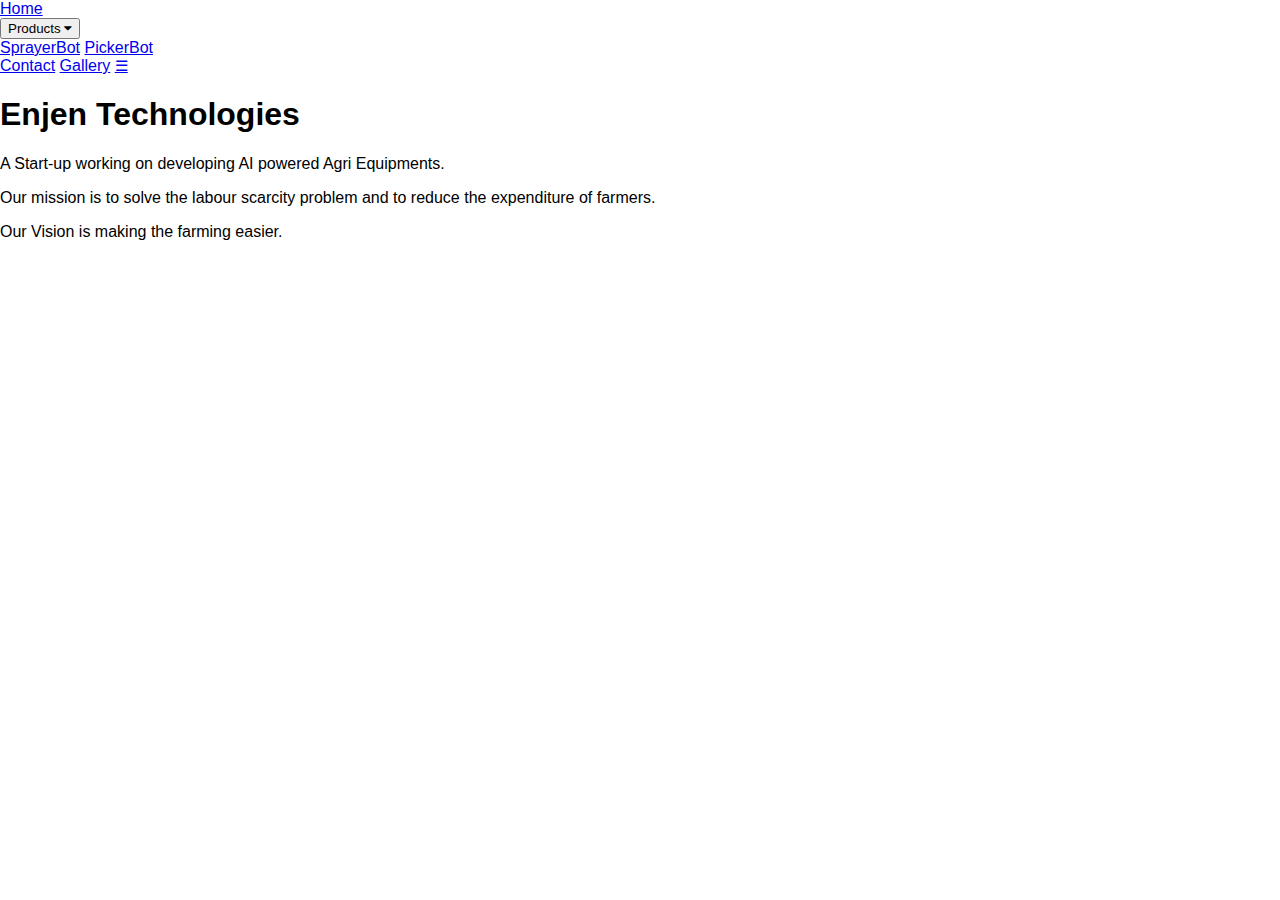
==== index.html @ e348e872 "Add files via upload" ====
<!DOCTYPE html>
<html>
<head>
<meta name="viewport" content="width=device-width, initial-scale=1">
<link rel="stylesheet" href="https://cdnjs.cloudflare.com/ajax/libs/font-awesome/4.7.0/css/font-awesome.min.css">
<link rel = "stylesheet" type = "text/css" href = "css/container.css">
<script type="text/javascript" src="js/fun.js"></script>
</head>
<style>
body {margin:0;font-family:Arial}
</style>

<body>

<div class="topnav" id="myTopnav">
  <a href="#home" class="active">Home</a>
  <div class="dropdown">
    <button class="dropbtn">Products
      <i class="fa fa-caret-down"></i>
    </button>
    <div class="dropdown-content">
      <a href="sprayerBot.html">SprayerBot</a>
      <a href="pickerBot.html">PickerBot</a>
    </div>
  </div>
  <a href="contact.html">Contact</a>
  <a href="gallery.html">Gallery</a>
  <a href="javascript:void(0);" style="font-size:15px;" class="icon" onclick="myNavigator()">&#9776;</a>
</div>

<div class="container">
  <div class="center">
  <h1 class="font_size_forH1">Enjen Technologies</h1>
  <p class="font_size_forP">A Start-up working on developing AI powered Agri Equipments.</p>
  <p class="font_size_forP">Our mission is to solve the labour scarcity problem and to reduce the expenditure of farmers.</p>
  <p class="font_size_forP">Our Vision is making the farming easier.</p>
</div>
</div>



</body>
</html>
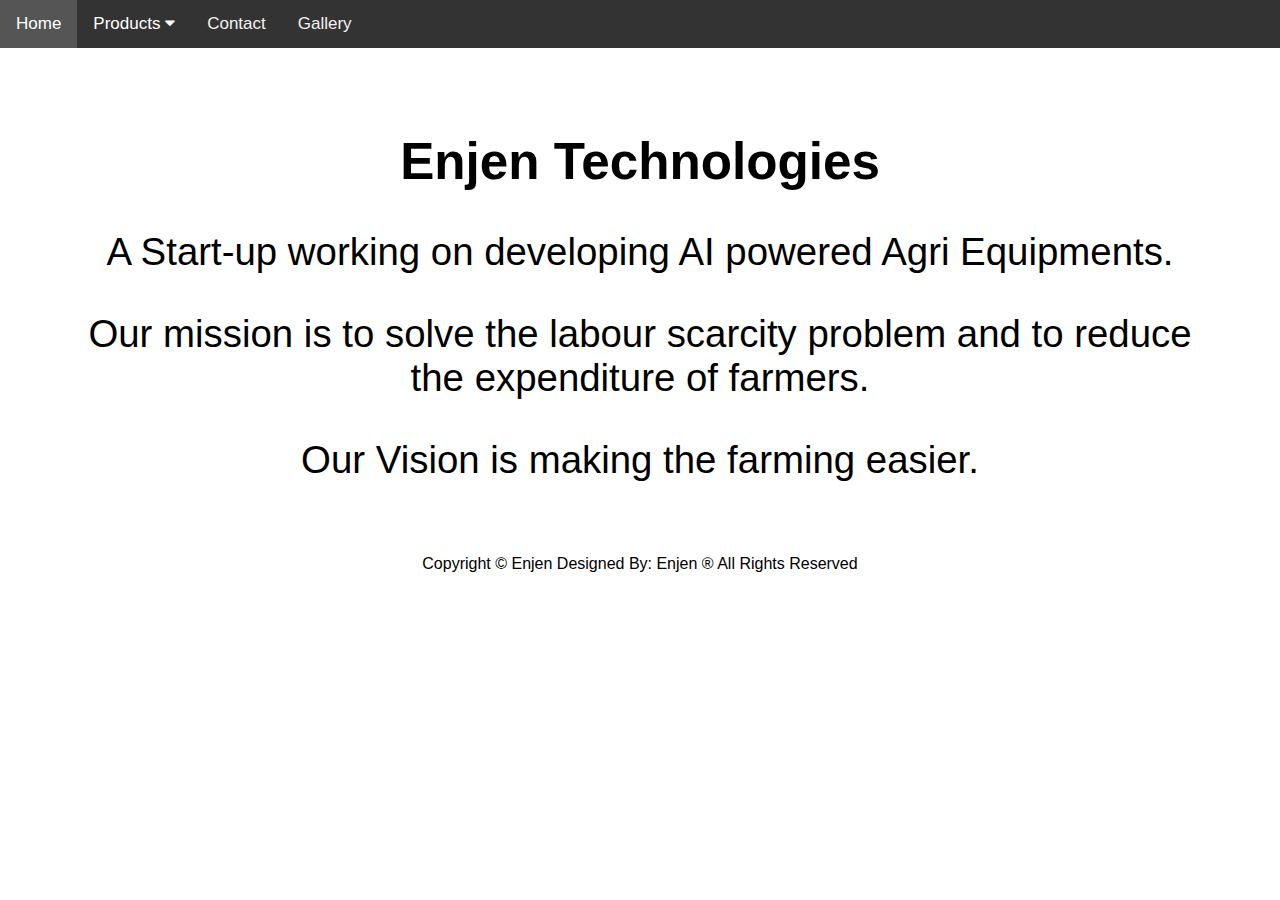
==== commit c86b319c: "Add files via upload" ====
--- a/index.html
+++ b/index.html
@@ -27,17 +27,18 @@
   <a href="gallery.html">Gallery</a>
   <a href="javascript:void(0);" style="font-size:15px;" class="icon" onclick="myNavigator()">&#9776;</a>
 </div>
-
 <div class="container">
   <div class="center">
   <h1 class="font_size_forH1">Enjen Technologies</h1>
   <p class="font_size_forP">A Start-up working on developing AI powered Agri Equipments.</p>
   <p class="font_size_forP">Our mission is to solve the labour scarcity problem and to reduce the expenditure of farmers.</p>
   <p class="font_size_forP">Our Vision is making the farming easier.</p>
+  <br>
+  <footer>
+    <p>Copyright &#169; Enjen  Designed By: Enjen    &#174; All Rights Reserved </p>
+  </footer>
 </div>
 </div>
 
-
-
 </body>
 </html>
--- a/css/container.css
+++ b/css/container.css
@@ -0,0 +1,129 @@
+@charset "UTF-8";
+.font_size_forP{
+   font-size: 3vw;
+}
+.font_size_forH1{
+  font-size: 4vw;
+}
+.container {
+    display: grid;
+    grid-gap: 5px;
+    grid-template-columns: repeat(auto-fit, minmax(100px, 1fr));
+    grid-template-rows: repeat(2, 100px);
+}
+.imgresponsive {
+  width: 100%;
+  max-width: 400px;
+  height: auto;
+}
+.center {
+  margin:0 auto;
+  text-align: center;
+  width: 90%;
+  padding:50px;
+}
+
+
+.topnav {
+  overflow: hidden;
+  background-color: #333;
+}
+footer{
+  display:block;
+}
+.topnav a {
+  float: left;
+  display: block;
+  color: #f2f2f2;
+  text-align: center;
+  padding: 14px 16px;
+  text-decoration: none;
+  font-size: 17px;
+}
+
+.active {
+  background-color: #4CAF50;
+  color: white;
+}
+
+.topnav .icon {
+  display: none;
+}
+
+.dropdown {
+  float: left;
+  overflow: hidden;
+}
+
+.dropdown .dropbtn {
+  font-size: 17px;
+  border: none;
+  outline: none;
+  color: white;
+  padding: 14px 16px;
+  background-color: inherit;
+  font-family: inherit;
+  margin: 0;
+}
+
+.dropdown-content {
+  display: none;
+  position: absolute;
+  background-color: #f9f9f9;
+  min-width: 160px;
+  box-shadow: 0px 8px 16px 0px rgba(0,0,0,0.2);
+  z-index: 1;
+}
+
+.dropdown-content a {
+  float: none;
+  color: black;
+  padding: 12px 16px;
+  text-decoration: none;
+  display: block;
+  text-align: left;
+}
+
+.topnav a:hover, .dropdown:hover .dropbtn {
+  background-color: #555;
+  color: white;
+}
+
+.dropdown-content a:hover {
+  background-color: #ddd;
+  color: black;
+}
+
+.dropdown:hover .dropdown-content {
+  display: block;
+}
+
+@media screen and (max-width: 600px) {
+  .topnav a:not(:first-child), .dropdown .dropbtn {
+    display: none;
+  }
+  .topnav a.icon {
+    float: right;
+    display: block;
+  }
+}
+
+@media screen and (max-width: 600px) {
+  .topnav.responsive {position: relative;}
+  .topnav.responsive .icon {
+    position: absolute;
+    right: 0;
+    top: 0;
+  }
+  .topnav.responsive a {
+    float: none;
+    display: block;
+    text-align: left;
+  }
+  .topnav.responsive .dropdown {float: none;}
+  .topnav.responsive .dropdown-content {position: relative;}
+  .topnav.responsive .dropdown .dropbtn {
+    display: block;
+    width: 100%;
+    text-align: left;
+  }
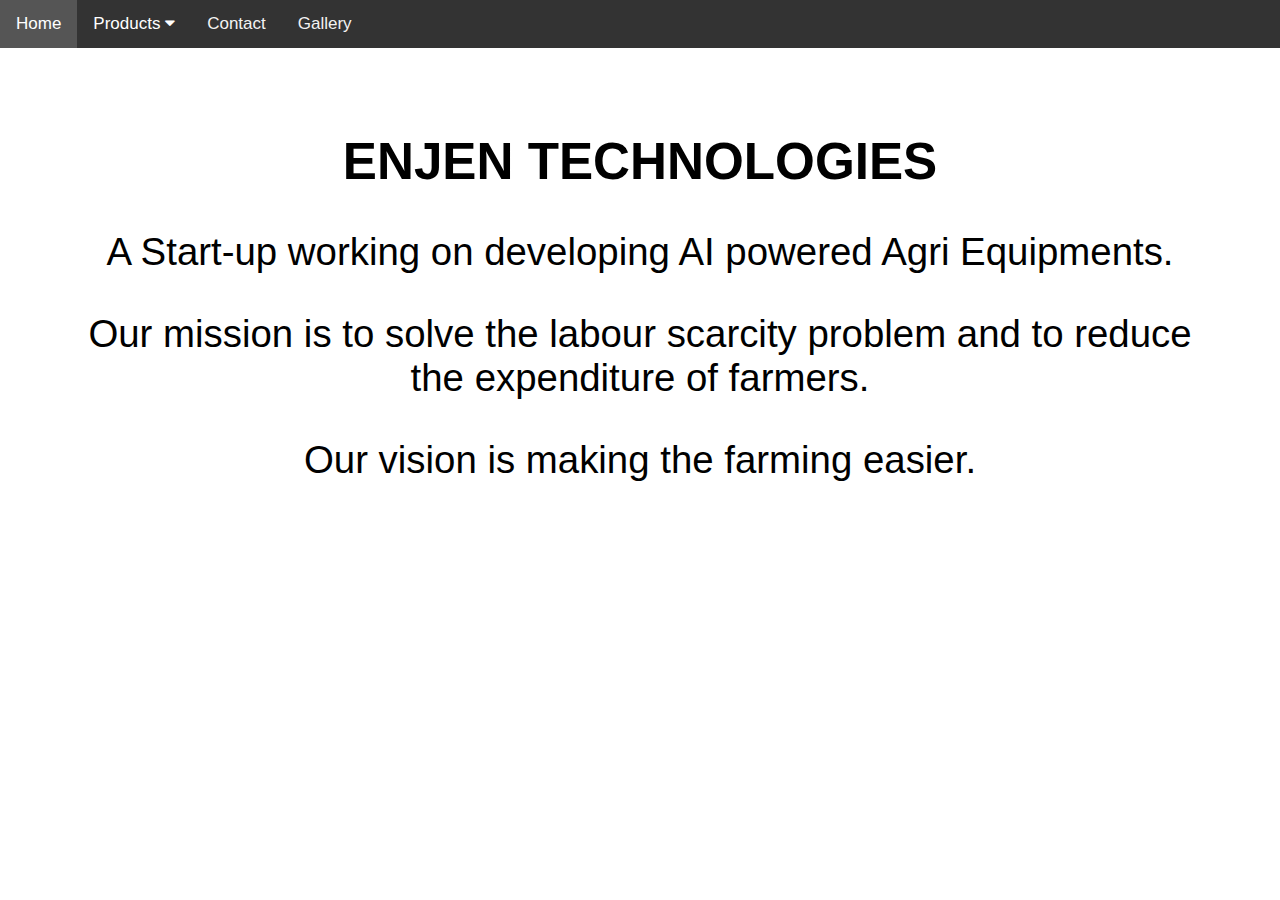
==== commit a5c7b3b5: "Add files via upload" ====
--- a/index.html
+++ b/index.html
@@ -27,18 +27,14 @@
   <a href="gallery.html">Gallery</a>
   <a href="javascript:void(0);" style="font-size:15px;" class="icon" onclick="myNavigator()">&#9776;</a>
 </div>
+
 <div class="container">
   <div class="center">
-  <h1 class="font_size_forH1">Enjen Technologies</h1>
+  <h1 class="font_size_forH1">ENJEN TECHNOLOGIES</h1>
   <p class="font_size_forP">A Start-up working on developing AI powered Agri Equipments.</p>
   <p class="font_size_forP">Our mission is to solve the labour scarcity problem and to reduce the expenditure of farmers.</p>
-  <p class="font_size_forP">Our Vision is making the farming easier.</p>
-  <br>
-  <footer>
-    <p>Copyright &#169; Enjen  Designed By: Enjen    &#174; All Rights Reserved </p>
-  </footer>
+  <p class="font_size_forP">Our vision is making the farming easier.</p>
 </div>
 </div>
-
 </body>
 </html>
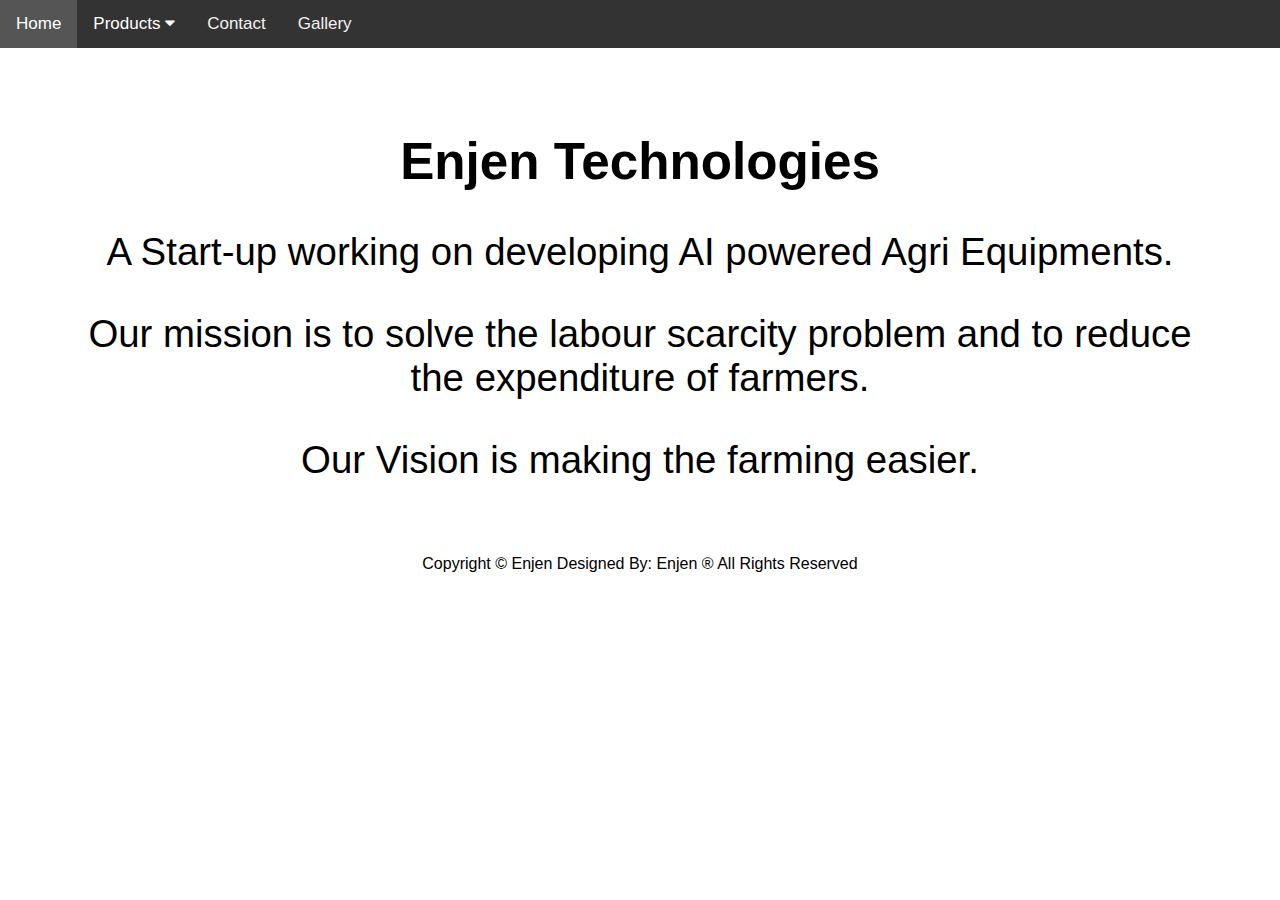
==== commit a2757fc7: "Add files via upload" ====
--- a/index.html
+++ b/index.html
@@ -27,14 +27,18 @@
   <a href="gallery.html">Gallery</a>
   <a href="javascript:void(0);" style="font-size:15px;" class="icon" onclick="myNavigator()">&#9776;</a>
 </div>
-
 <div class="container">
   <div class="center">
-  <h1 class="font_size_forH1">ENJEN TECHNOLOGIES</h1>
+  <h1 class="font_size_forH1">Enjen Technologies</h1>
   <p class="font_size_forP">A Start-up working on developing AI powered Agri Equipments.</p>
   <p class="font_size_forP">Our mission is to solve the labour scarcity problem and to reduce the expenditure of farmers.</p>
-  <p class="font_size_forP">Our vision is making the farming easier.</p>
+  <p class="font_size_forP">Our Vision is making the farming easier.</p>
+  <br>
+  <footer>
+    <p>Copyright &#169; Enjen  Designed By: Enjen    &#174; All Rights Reserved </p>
+  </footer>
 </div>
 </div>
+
 </body>
 </html>
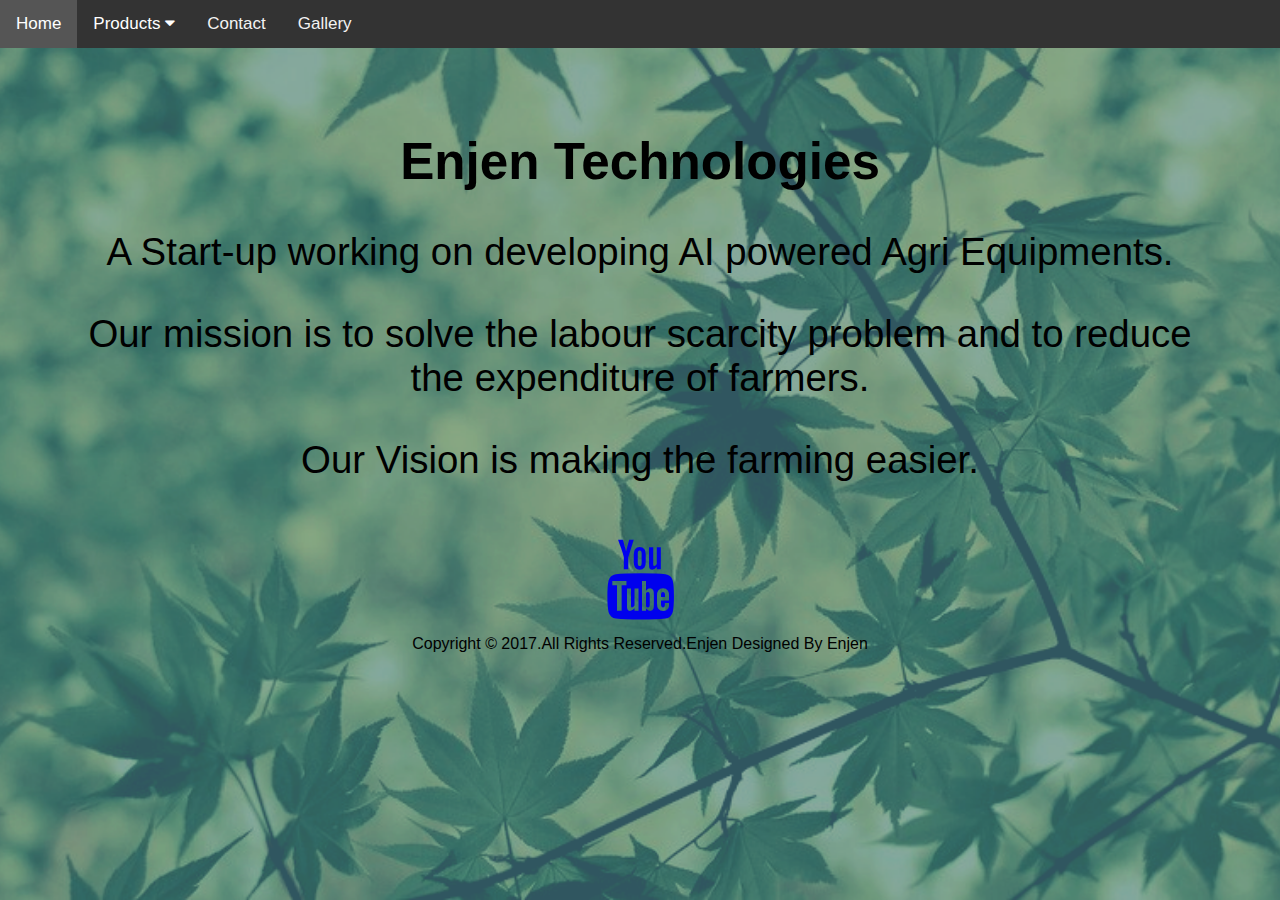
==== commit 0e2b0abf: "Final website design" ====
--- a/index.html
+++ b/index.html
@@ -1,17 +1,18 @@
 <!DOCTYPE html>
 <html>
 <head>
+<title>Home Enjen</title>
 <meta name="viewport" content="width=device-width, initial-scale=1">
 <link rel="stylesheet" href="https://cdnjs.cloudflare.com/ajax/libs/font-awesome/4.7.0/css/font-awesome.min.css">
 <link rel = "stylesheet" type = "text/css" href = "css/container.css">
+
 <script type="text/javascript" src="js/fun.js"></script>
-</head>
 <style>
 body {margin:0;font-family:Arial}
+}
 </style>
-
+</head>
 <body>
-
 <div class="topnav" id="myTopnav">
   <a href="#home" class="active">Home</a>
   <div class="dropdown">
@@ -35,10 +36,11 @@
   <p class="font_size_forP">Our Vision is making the farming easier.</p>
   <br>
   <footer>
-    <p>Copyright &#169; Enjen  Designed By: Enjen    &#174; All Rights Reserved </p>
+  <!--<a href="https://www.facebook.com"><i class="fa fa-facebook-f"></i></a>-->
+  <a href="https://www.youtube.com/channel/UCcF3DHT8LNFruqP0Ihfx0sw"><i class="fa fa-youtube fa-5x"></i></a>
+    <p>Copyright &#169; 2017.All Rights Reserved.Enjen      Designed By Enjen     </p>
   </footer>
 </div>
 </div>
-
 </body>
 </html>
--- a/css/container.css
+++ b/css/container.css
@@ -4,6 +4,113 @@
 }
 .font_size_forH1{
   font-size: 4vw;
+}
+.open-button {
+  background-color: #555;
+  color: white;
+  padding: 16px 20px;
+  border: none;
+  cursor: pointer;
+  opacity: 0.8;
+  position: fixed;
+  left:0px;
+  width: 280px;
+}
+.open-buttonbutsp {
+  background-color: #555;
+  color: white;
+  padding: 16px 20px;
+  border: none;
+  cursor: pointer;
+  opacity: 0.8;
+  position: relative;
+  width: 280px;
+}
+
+/* The popup form - hidden by default */
+.form-popup {
+  display: none;
+  position: absolute;
+  top:50%;
+  left:50%;
+  z-index:999;
+  transform:translate(-50%,-50%);
+  border: 3px solid #f1f1f1;
+}
+
+/* Add styles to the form container */
+.form-container {
+  max-width: 300px;
+  padding: 10px;
+  background-color: white;
+}
+
+/* Full-width input fields */
+.form-container input[type=text], .form-container input[type=password] {
+  width: 100%;
+  padding: 0px;
+  margin: 5px 0 22px 0;
+  border: none;
+  background: #f1f1f1;
+}
+
+/* When the inputs get focus, do something */
+.form-container input[type=text]:focus, .form-container input[type=password]:focus {
+  background-color: #ddd;
+  outline: none;
+}
+
+/* Set a style for the submit/login button */
+.form-container .btn {
+  background-color: #4CAF50;
+  color: white;
+  padding: 16px 20px;
+  border: none;
+  cursor: pointer;
+  width: 100%;
+  margin-bottom:10px;
+  opacity: 0.8;
+}
+
+/* Add a red background color to the cancel button */
+.form-container .cancel {
+  background-color: red;
+}
+
+/* Add some hover effects to buttons */
+.form-container .btn:hover, .open-button:hover {
+  opacity: 1;
+}
+
+body{
+  /* Location of the image */
+  background-image: url(../images/bgimage.png);
+
+  /* Background image is centered vertically and horizontally at all times */
+  background-position: center center;
+
+  /* Background image doesn't tile */
+  background-repeat: no-repeat;
+
+  /* Background image is fixed in the viewport so that it doesn't move when
+     the content's height is greater than the image's height */
+  background-attachment: fixed;
+
+  /* This is what makes the background image rescale based
+     on the container's size */
+  background-size: cover;
+
+  /* Set a background color that will be displayed
+     while the background image is loading */
+  background-color: #464646;
+}
+body {margin:0;font-family:Arial}
+@media only screen and (max-width: 767px) {
+  body {
+    /* The file size of this background image is 93% smaller
+       to improve page load speed on mobile internet connections */
+    background-image: url(../images/bgimage.png);
+  }
 }
 .container {
     display: grid;
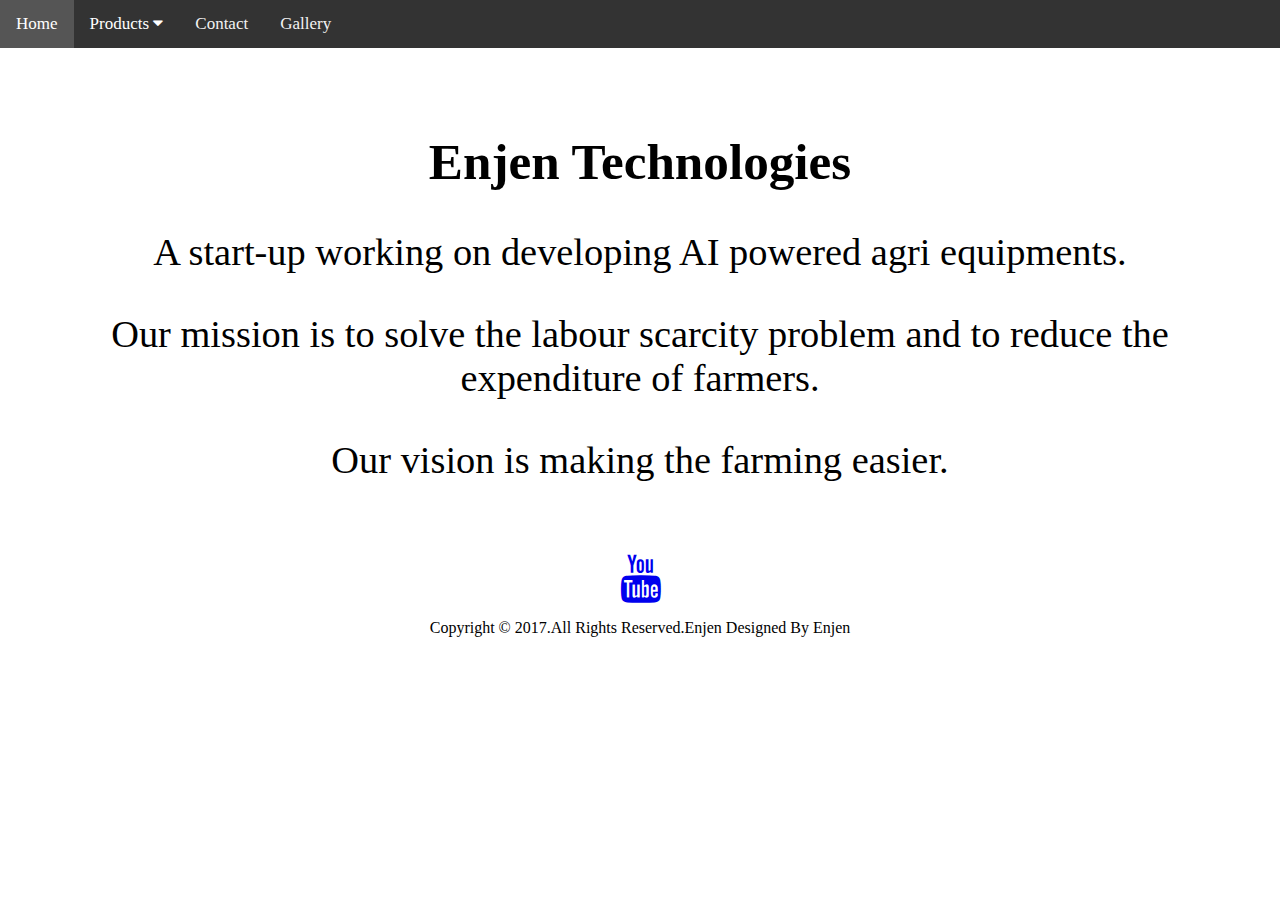
==== commit e5a92762: "Add files via upload" ====
--- a/index.html
+++ b/index.html
@@ -5,11 +5,16 @@
 <meta name="viewport" content="width=device-width, initial-scale=1">
 <link rel="stylesheet" href="https://cdnjs.cloudflare.com/ajax/libs/font-awesome/4.7.0/css/font-awesome.min.css">
 <link rel = "stylesheet" type = "text/css" href = "css/container.css">
-
 <script type="text/javascript" src="js/fun.js"></script>
 <style>
-body {margin:0;font-family:Arial}
+.foot
+{
+position:relative;
+width:100%;
+text-align:center;
+bottom:0px;
 }
+body {margin:0;font-family:Times New Roman;color:black;}
 </style>
 </head>
 <body>
@@ -20,8 +25,8 @@
       <i class="fa fa-caret-down"></i>
     </button>
     <div class="dropdown-content">
-      <a href="sprayerBot.html">SprayerBot</a>
-      <a href="pickerBot.html">PickerBot</a>
+      <a href="sprayerBot.html">Sprayer Bot</a>
+      <a href="pickerBot.html">Picker Bot</a>
     </div>
   </div>
   <a href="contact.html">Contact</a>
@@ -31,15 +36,15 @@
 <div class="container">
   <div class="center">
   <h1 class="font_size_forH1">Enjen Technologies</h1>
-  <p class="font_size_forP">A Start-up working on developing AI powered Agri Equipments.</p>
+  <p class="font_size_forP">A start-up working on developing AI powered agri equipments.</p>
   <p class="font_size_forP">Our mission is to solve the labour scarcity problem and to reduce the expenditure of farmers.</p>
-  <p class="font_size_forP">Our Vision is making the farming easier.</p>
+  <p class="font_size_forP">Our vision is making the farming easier.</p>
   <br>
-  <footer>
+  <div class="foot">
   <!--<a href="https://www.facebook.com"><i class="fa fa-facebook-f"></i></a>-->
-  <a href="https://www.youtube.com/channel/UCcF3DHT8LNFruqP0Ihfx0sw"><i class="fa fa-youtube fa-5x"></i></a>
+  <p><a href="https://www.youtube.com/channel/UCcF3DHT8LNFruqP0Ihfx0sw"><i class="fa fa-youtube fa-3x"></i></a></p>
     <p>Copyright &#169; 2017.All Rights Reserved.Enjen      Designed By Enjen     </p>
-  </footer>
+  </div>  
 </div>
 </div>
 </body>
--- a/css/container.css
+++ b/css/container.css
@@ -5,8 +5,12 @@
 .font_size_forH1{
   font-size: 4vw;
 }
+.borderNav{
+border:solid;
+color:black;
+}
 .open-button {
-  background-color: #555;
+  background-color: #008000;
   color: white;
   padding: 16px 20px;
   border: none;
@@ -33,25 +37,22 @@
   position: absolute;
   top:50%;
   left:50%;
-  z-index:999;
+  z-index:999999;
   transform:translate(-50%,-50%);
-  border: 3px solid #f1f1f1;
-}
-
+  border: 3px solid #000;
+}
 /* Add styles to the form container */
 .form-container {
   max-width: 300px;
   padding: 10px;
-  background-color: white;
-}
-
+}
 /* Full-width input fields */
 .form-container input[type=text], .form-container input[type=password] {
   width: 100%;
   padding: 0px;
   margin: 5px 0 22px 0;
   border: none;
-  background: #f1f1f1;
+  background: white;
 }
 
 /* When the inputs get focus, do something */
@@ -83,8 +84,9 @@
 }
 
 body{
+  color:black; 
   /* Location of the image */
-  background-image: url(../images/bgimage.png);
+  /*background-image: url(../images/bgimage.png);*/
 
   /* Background image is centered vertically and horizontally at all times */
   background-position: center center;
@@ -102,14 +104,14 @@
 
   /* Set a background color that will be displayed
      while the background image is loading */
-  background-color: #464646;
+  background-color: #fff;
 }
 body {margin:0;font-family:Arial}
 @media only screen and (max-width: 767px) {
   body {
     /* The file size of this background image is 93% smaller
        to improve page load speed on mobile internet connections */
-    background-image: url(../images/bgimage.png);
+    /*background-image: url(../images/bgimage.png);*/
   }
 }
 .container {
@@ -129,14 +131,16 @@
   width: 90%;
   padding:50px;
 }
-
-
 .topnav {
   overflow: hidden;
   background-color: #333;
 }
-footer{
-  display:block;
+.foot
+{
+position:relative;
+bottom:0px;
+width:100%;
+text-align:center;
 }
 .topnav a {
   float: left;
@@ -214,7 +218,6 @@
     display: block;
   }
 }
-
 @media screen and (max-width: 600px) {
   .topnav.responsive {position: relative;}
   .topnav.responsive .icon {
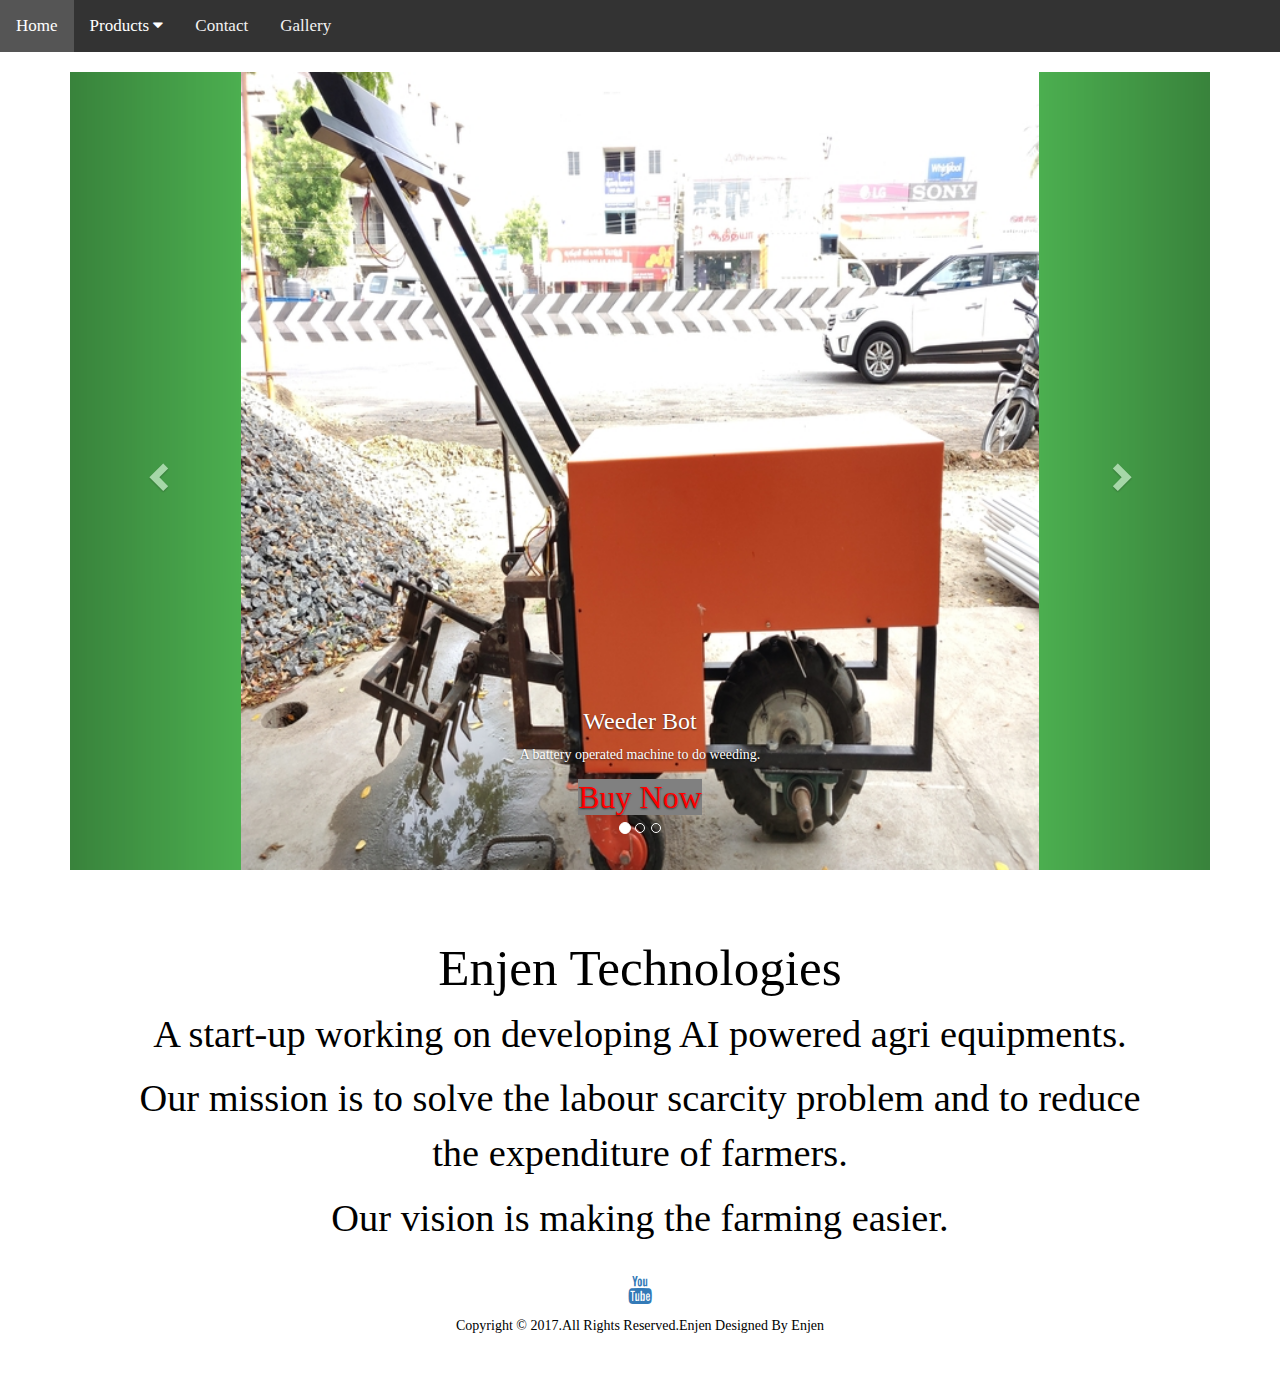
==== commit 13b938a3: "Add files via upload" ====
--- a/index.html
+++ b/index.html
@@ -1,39 +1,96 @@
 <!DOCTYPE html>
-<html>
+<html lang="en">
 <head>
-<title>Home Enjen</title>
-<meta name="viewport" content="width=device-width, initial-scale=1">
-<link rel="stylesheet" href="https://cdnjs.cloudflare.com/ajax/libs/font-awesome/4.7.0/css/font-awesome.min.css">
-<link rel = "stylesheet" type = "text/css" href = "css/container.css">
-<script type="text/javascript" src="js/fun.js"></script>
-<style>
-.foot
-{
-position:relative;
-width:100%;
-text-align:center;
-bottom:0px;
-}
-body {margin:0;font-family:Times New Roman;color:black;}
-</style>
+  <title>Enjen Technologies</title>
+  <meta charset="utf-8">
+  <meta name="viewport" content="width=device-width, initial-scale=1">
+  <link rel="stylesheet" href="https://maxcdn.bootstrapcdn.com/bootstrap/3.4.0/css/bootstrap.min.css">
+  <script src="https://ajax.googleapis.com/ajax/libs/jquery/3.4.0/jquery.min.js"></script>
+  <script src="https://maxcdn.bootstrapcdn.com/bootstrap/3.4.0/js/bootstrap.min.js"></script>
+  <link rel="stylesheet" href="https://cdnjs.cloudflare.com/ajax/libs/font-awesome/4.7.0/css/font-awesome.min.css">
+  <script type="text/javascript" src="js/fun.js"></script>
+  <link rel = "stylesheet" type = "text/css" href = "css/container.css">
+  <style>
+  .carousel-inner > .item > img,
+  .carousel-inner > .item > a > img {
+    width: 70%;
+    margin: auto;
+  }
+  .foot
+  {
+  position:relative;
+  width:100%;
+  text-align:center;
+  bottom:0px;
+  }
+  body{color:black;}
+  </style>
 </head>
 <body>
-<div class="topnav" id="myTopnav">
-  <a href="#home" class="active">Home</a>
-  <div class="dropdown">
-    <button class="dropbtn">Products
-      <i class="fa fa-caret-down"></i>
-    </button>
-    <div class="dropdown-content">
-      <a href="sprayerBot.html">Sprayer Bot</a>
-      <a href="pickerBot.html">Picker Bot</a>
+  <div class="topnav" id="myTopnav">
+    <a href="#home" class="active">Home</a>
+    <div class="dropdown">
+      <button class="dropbtn">Products
+        <i class="fa fa-caret-down"></i>
+      </button>
+      <div class="dropdown-content">
+        <a href="sprayerBot.html">Sprayer Bot</a>
+        <a href="pickerBot.html">Picker Bot</a>
+        <a href="weedBot.html">Weeder Bot</a>
+      </div>
     </div>
+    <a href="contact.html">Contact</a>
+    <a href="gallery.html">Gallery</a>
+    <a href="javascript:void(0);" style="font-size:15px;" class="icon" onclick="myNavigator()">&#9776;</a>
   </div>
-  <a href="contact.html">Contact</a>
-  <a href="gallery.html">Gallery</a>
-  <a href="javascript:void(0);" style="font-size:15px;" class="icon" onclick="myNavigator()">&#9776;</a>
+<div class="container">
+  <br>
+  <div id="myCarousel" class="carousel slide" data-ride="carousel">
+    <!-- Indicators -->
+    <ol class="carousel-indicators">
+      <li data-target="#myCarousel" data-slide-to="0" class="active"></li>
+      <li data-target="#myCarousel" data-slide-to="1"></li>
+      <li data-target="#myCarousel" data-slide-to="2"></li>
+    </ol>
+    <!-- Wrapper for slides -->
+    <div class="carousel-inner" role="listbox">
+      <div class="item active">
+        <img src="images/weeder.jpg" alt="Weeder" width="1080" height="640">
+        <div class="carousel-caption">
+          <h3>Weeder Bot</h3>
+          <p>A battery operated machine to do weeding.</p>
+          <a href="weedBot.html" style="font-size:32px;color:red;background-color:grey;">Buy Now</a>
+        </div>
+      </div>
+      <div class="item">
+        <img src="images/wb_office_org.jpg" alt="Sprayer" width="1080" height="640">
+        <div class="carousel-caption">
+          <h3>Sprayer Bot</h3>
+          <p>A battery operated vehicle to do spraying.</p>
+          <a href="sprayerBot.html" style="font-size:32px;color:red;background-color:grey;">Buy Now</a>
+        </div>
+      </div>
+      <div class="item">
+        <img src="images/cp.jpg" alt="Flower" width="1080" height="640">
+        <div class="carousel-caption">
+          <h3>Picker Bot</h3>
+          <p>A Semi-automous machine that picks cotton using image processing and AI.</p>
+          <a href="pickerBot.html" style="font-size:32px;color:red;background-color:grey;">View Now</a>
+        </div>
+      </div>
+    </div>
+    <!-- Left and right controls -->
+    <a class="left carousel-control" href="#myCarousel" role="button" data-slide="prev">
+      <span class="glyphicon glyphicon-chevron-left" aria-hidden="true"></span>
+      <span class="sr-only">Previous</span>
+    </a>
+    <a class="right carousel-control" href="#myCarousel" role="button" data-slide="next">
+      <span class="glyphicon glyphicon-chevron-right" aria-hidden="true"></span>
+      <span class="sr-only">Next</span>
+    </a>
+  </div>
 </div>
-<div class="container">
+<div class="containercar">
   <div class="center">
   <h1 class="font_size_forH1">Enjen Technologies</h1>
   <p class="font_size_forP">A start-up working on developing AI powered agri equipments.</p>
@@ -42,9 +99,9 @@
   <br>
   <div class="foot">
   <!--<a href="https://www.facebook.com"><i class="fa fa-facebook-f"></i></a>-->
-  <p><a href="https://www.youtube.com/channel/UCcF3DHT8LNFruqP0Ihfx0sw"><i class="fa fa-youtube fa-3x"></i></a></p>
+  <p><a href="https://www.youtube.com/channel/UCcF3DHT8LNFruqP0Ihfx0sw"><i class="fa fa-youtube fa-2x"></i></a></p>
     <p>Copyright &#169; 2017.All Rights Reserved.Enjen      Designed By Enjen     </p>
-  </div>  
+  </div>
 </div>
 </div>
 </body>
--- a/css/container.css
+++ b/css/container.css
@@ -6,8 +6,35 @@
   font-size: 4vw;
 }
 .borderNav{
-border:solid;
+border:solid green;
 color:black;
+}
+.five-star-line {
+     height: 20px;
+     background-image: url(img/5-star-rating.png);
+     background-repeat: repeat-x;
+     background-position: center;
+     background-color: transparent;
+     border: none;
+     width: 50%;
+     margin: auto;
+     margin-top: 5%;
+     margin-bottom: 5%;
+ }
+#content
+{
+  border:solid green;
+}
+/*#prodButton1 #prodButton2 #prodButton3 #prodButton4 #prodButton5 #prodButton6 #prodButton7 #prodButton8 #prodButton9 #prodButton10 #prodButton11 #prodButton12 #prodButton13 #prodButton14
+{
+  border:solid;
+  padding:15px 32px;
+}*/
+.prodBt{
+  border:solid green;
+  border-bottom:0px;
+  padding:15px 32px;
+  background-color: white;
 }
 .open-button {
   background-color: #008000;
@@ -84,7 +111,7 @@
 }
 
 body{
-  color:black; 
+  color:black;
   /* Location of the image */
   /*background-image: url(../images/bgimage.png);*/
 
@@ -106,7 +133,7 @@
      while the background image is loading */
   background-color: #fff;
 }
-body {margin:0;font-family:Arial}
+body {margin:0;font-family: "Times New Roman", Times, serif;}
 @media only screen and (max-width: 767px) {
   body {
     /* The file size of this background image is 93% smaller
@@ -114,7 +141,7 @@
     /*background-image: url(../images/bgimage.png);*/
   }
 }
-.container {
+.containerCar {
     display: grid;
     grid-gap: 5px;
     grid-template-columns: repeat(auto-fit, minmax(100px, 1fr));
